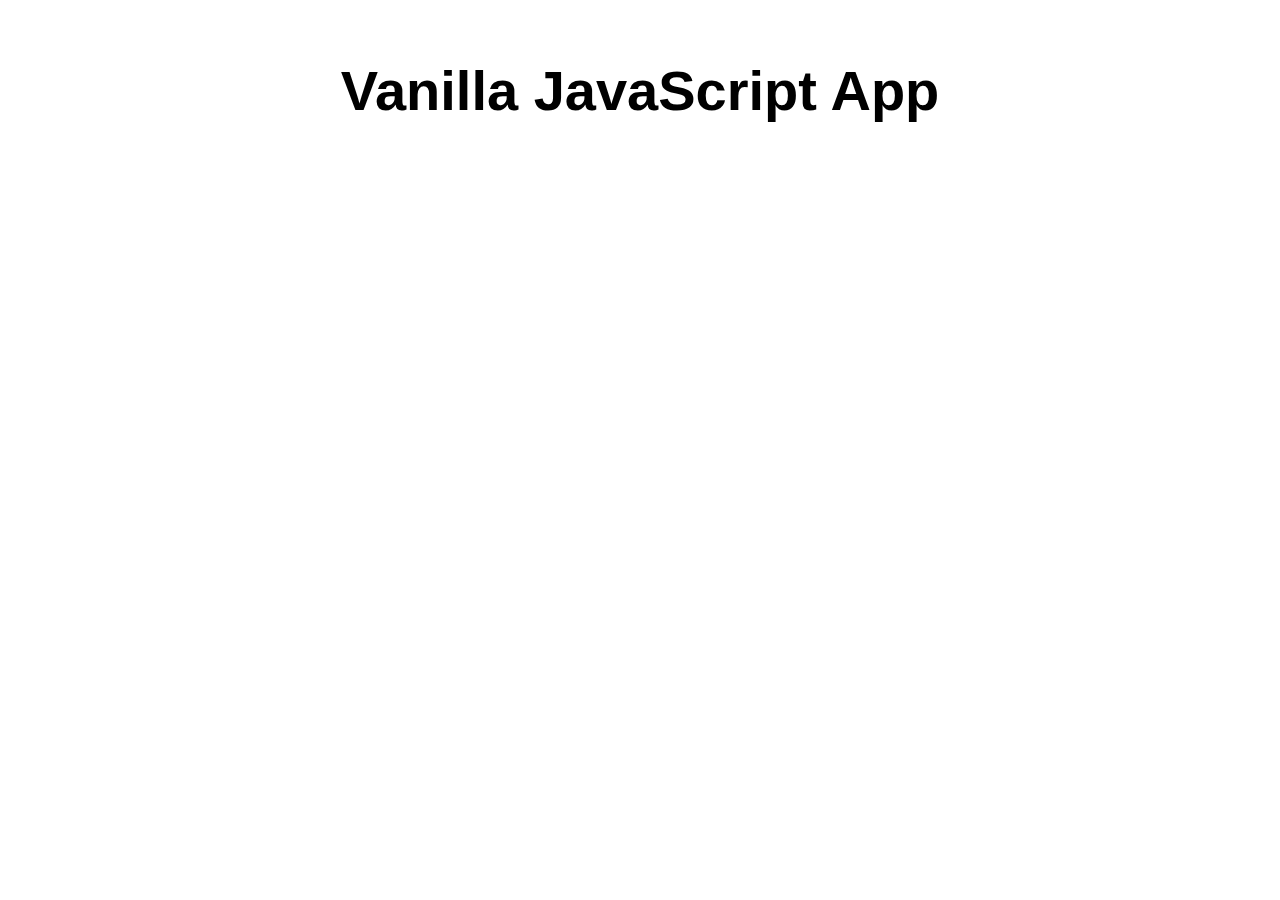
==== src/index.html @ c4a25f5b "Initial commit" ====
<!DOCTYPE html>
<html lang="en">

<head>
  <meta charset="UTF-8">
  <meta name="viewport" content="width=device-width, initial-scale=1.0">
  <link rel="stylesheet" href="styles.css">
  <title>Vanilla JavaScript App</title>
</head>

<body>
  <main>
    <h1>Vanilla JavaScript App</h1>
  </main>
</body>

</html>
---- src/styles.css ----
* {
  font-family: Arial, Helvetica, sans-serif;
}

html, body {
  margin: 0;
  border: 0;
  padding: 0;
  background-color: #fff;
}

main {
  margin: auto;
  width: 50%;
  padding: 20px;
}

main > h1 {
  text-align: center;
  font-size: 3.5em;
}
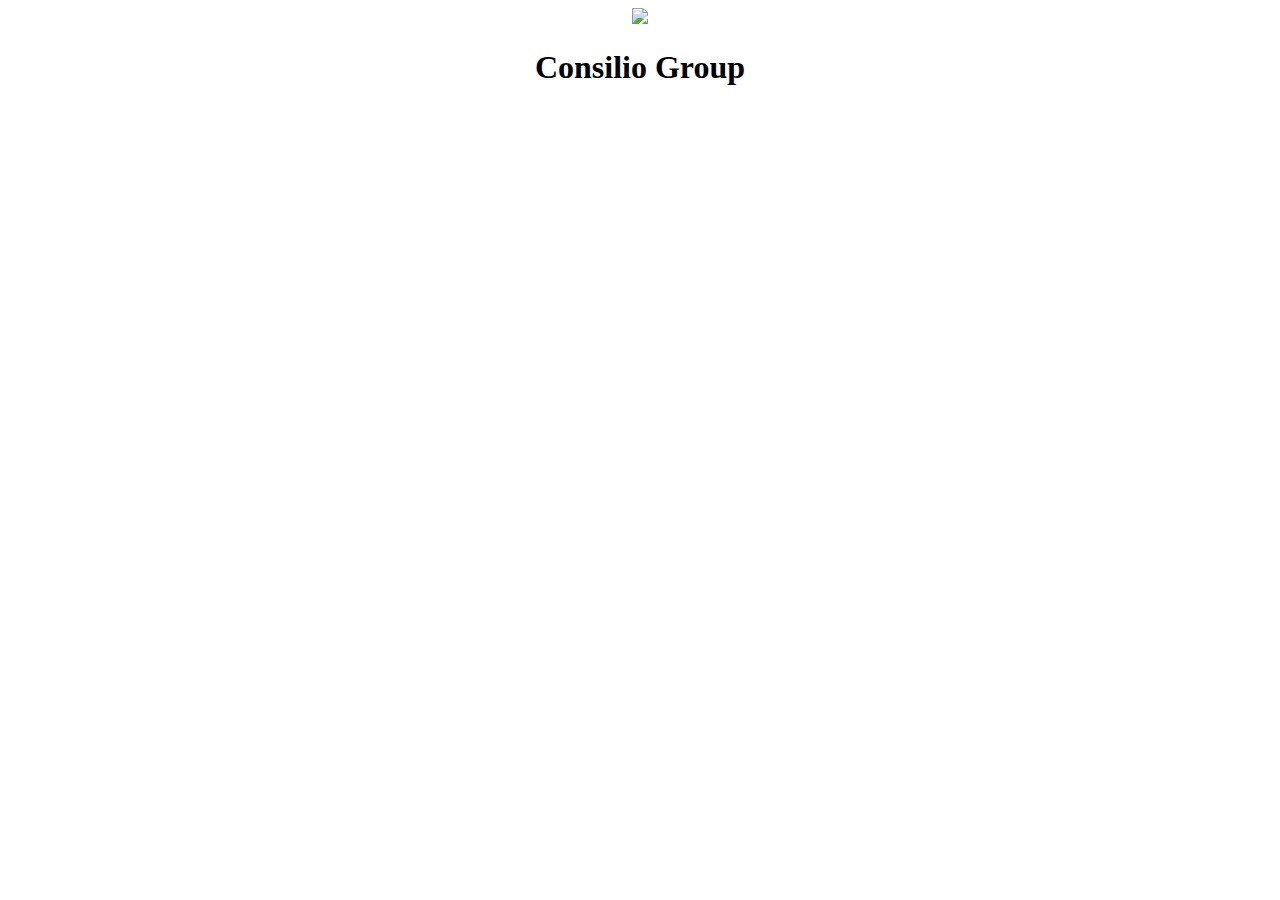
==== commit 08048ac8: "Added the static file contents needed for the website." ====
--- a/src/index.html
+++ b/src/index.html
@@ -4,14 +4,14 @@
 <head>
   <meta charset="UTF-8">
   <meta name="viewport" content="width=device-width, initial-scale=1.0">
-  <link rel="stylesheet" href="styles.css">
-  <title>Vanilla JavaScript App</title>
+  <title>Consilio</title>
 </head>
 
 <body>
-  <main>
-    <h1>Vanilla JavaScript App</h1>
-  </main>
+    <center>
+        <img src="/img/logo.png" />
+        <h1>Consilio Group</h1>
+    </center>
 </body>
 
 </html>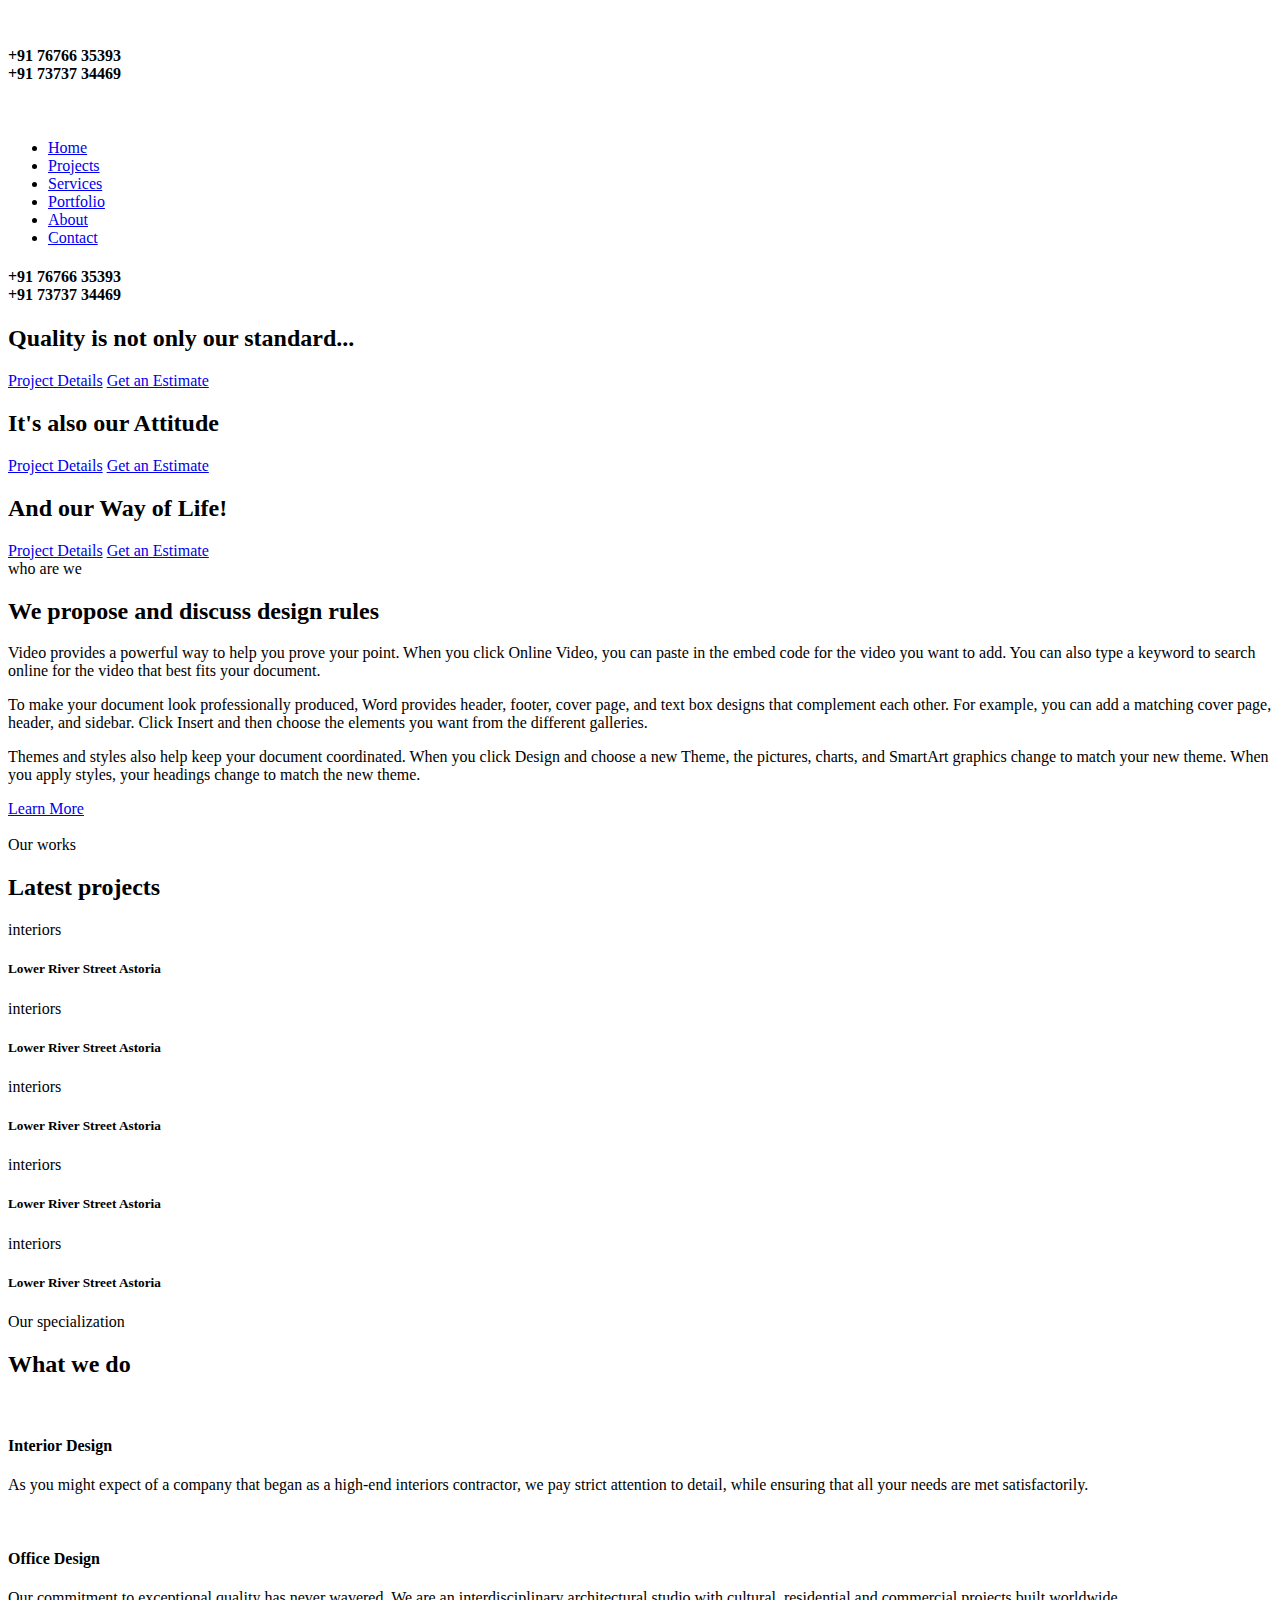
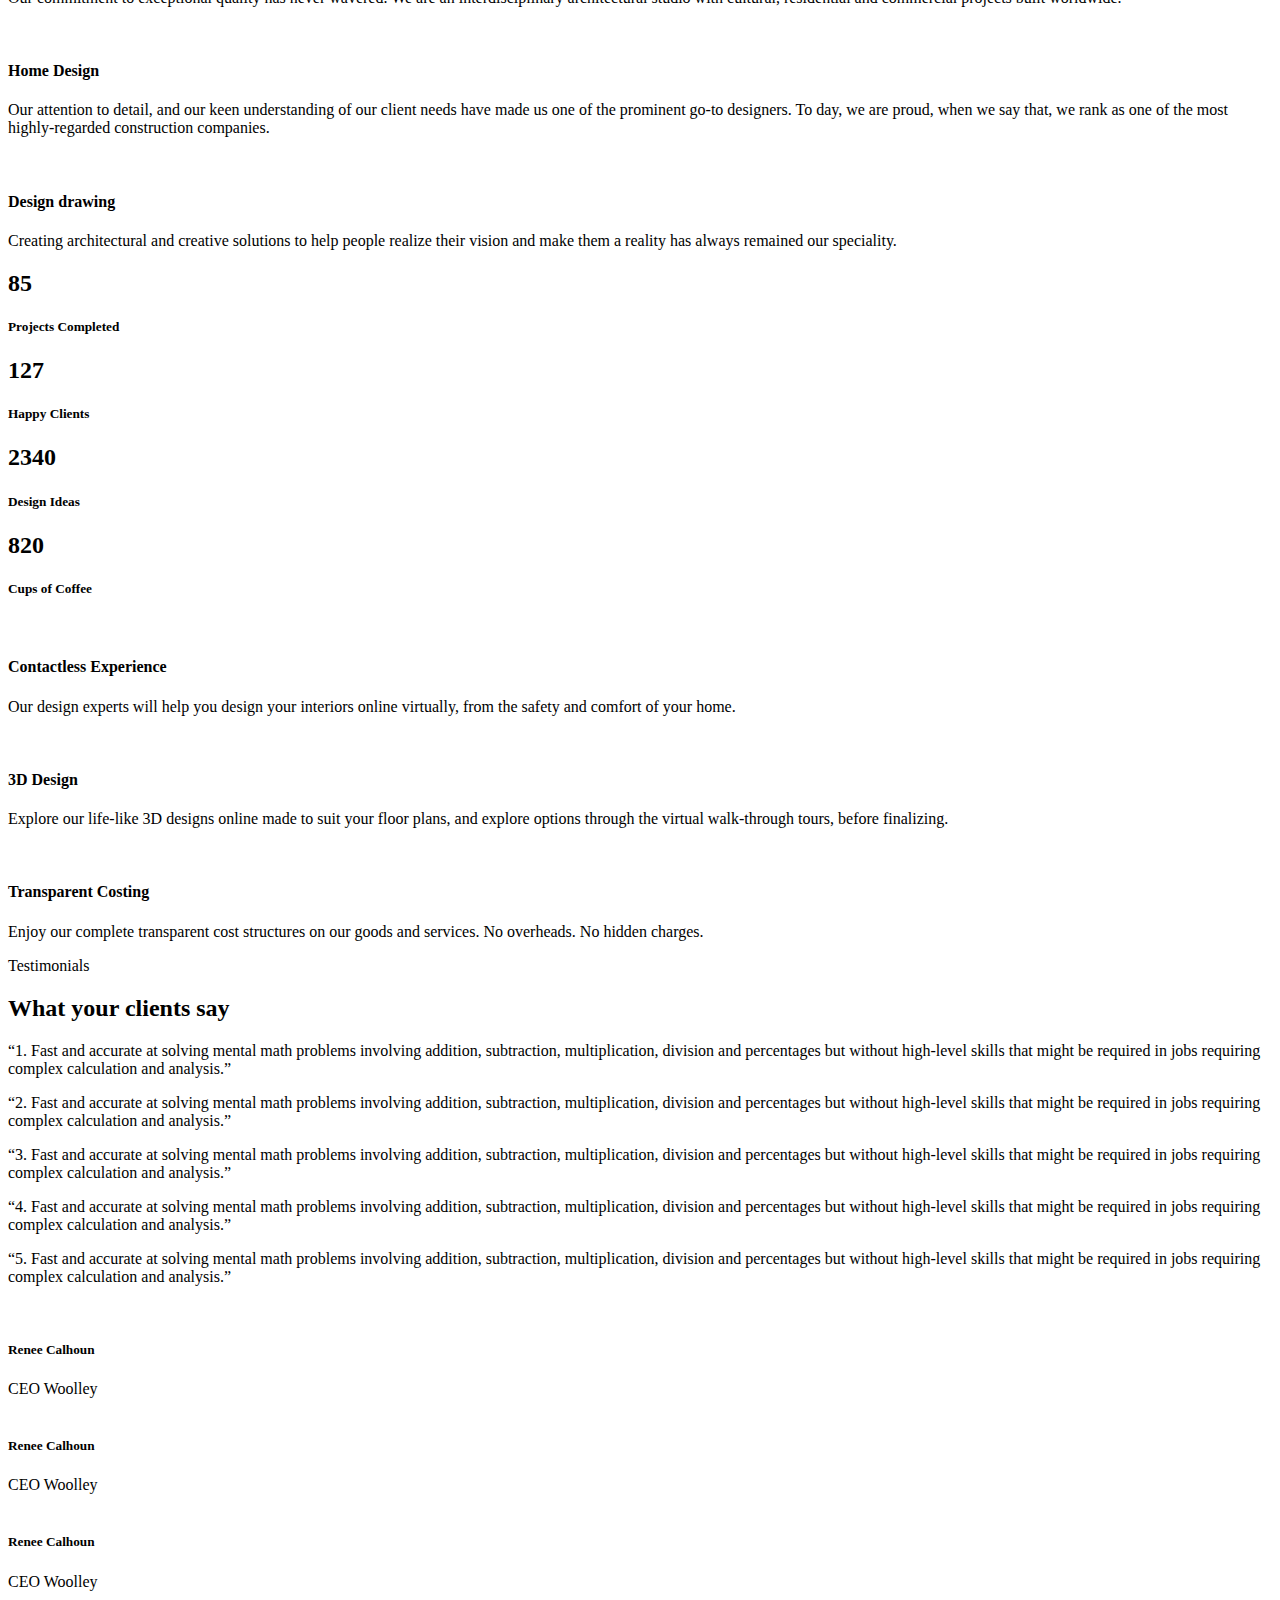
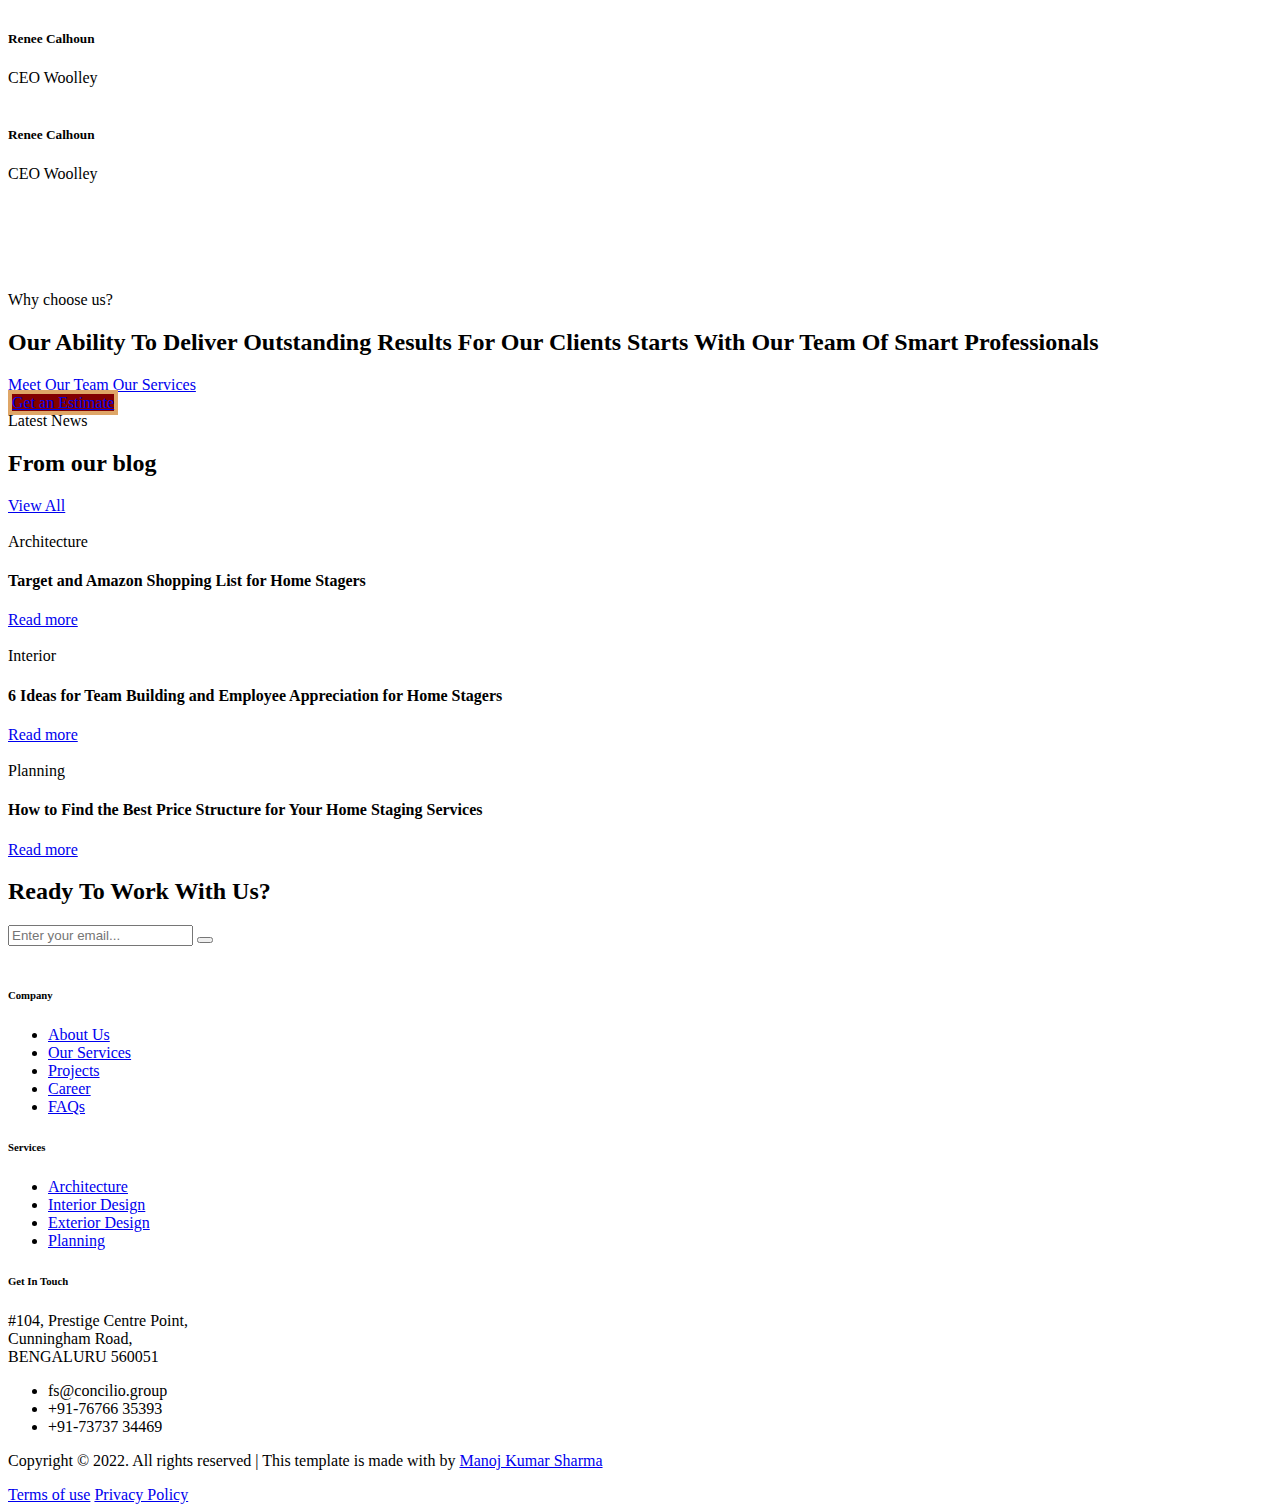
==== commit 887effb0: "Updated the Index Page layout, and added the FavIcon file." ====
--- a/src/index.html
+++ b/src/index.html
@@ -2,16 +2,700 @@
 <html lang="en">
 
 <head>
-  <meta charset="UTF-8">
-  <meta name="viewport" content="width=device-width, initial-scale=1.0">
-  <title>Consilio</title>
+
+    <meta charset="utf-8" />
+    <meta name="viewport" content="width=device-width, initial-scale=1.0" />
+    <meta http-equiv="X-UA-Compatible" content="ie=edge" />
+
+    <title>Consilio</title>
+
+    <meta name="keywords" content="Consilio Rabanni, Interiors, Bengaluru, Bangalore" />
+    <meta name="description" content="Consilio Rabanni" />
+
+    <!-- Google Font -->
+    <link href="https://fonts.googleapis.com/css2?family=Poppins:wght@300;400;500;600;700;800;900&display=swap" rel="stylesheet" />
+    <link href="https://fonts.googleapis.com/css2?family=Aldrich&display=swap" rel="stylesheet" />
+
+    <!-- CSS Styles -->
+    <link rel="stylesheet" href="/css/bootstrap.min.css" type="text/css" />
+    <link rel="stylesheet" href="/css/font-awesome.min.css" type="text/css" />
+    <link rel="stylesheet" href="/css/elegant-icons.css" type="text/css" />
+    <link rel="stylesheet" href="/css/owl.carousel.min.css" type="text/css" />
+    <link rel="stylesheet" href="/css/slicknav.min.css" type="text/css" />
+    <link rel="stylesheet" href="/css/slick.css" type="text/css" />
+    <link rel="stylesheet" href="/css/style.css" type="text/css" />
+
+    <!-- Page Head Scripts -->
+
 </head>
 
 <body>
-    <center>
-        <img src="/img/logo.png" />
-        <h1>Consilio Group</h1>
-    </center>
+
+    <!-- Page Preloder -->
+    <div id="preloder">
+        <div class="loader"></div>
+    </div>
+
+    <!-- Offcanvas Menu Begin -->
+    <div class="offcanvas-menu-overlay"></div>
+    <div class="offcanvas-menu-wrapper">
+        <div class="offcanvas__logo">
+            <a href="/Index.html"><img src="/img/logo.png" alt="" /></a>
+        </div>
+        <div id="mobile-menu-wrap"></div>
+        <div class="offcanvas__widget">
+            <h4>+91 76766 35393<br />+91 73737 34469</h4>
+        </div>
+    </div>
+    <!-- Offcanvas Menu End -->
+    <!-- Header Section Begin -->
+    <header class="header">
+        <div class="container-fluid">
+            <div class="row">
+                <div class="col-lg-3">
+                    <div class="header__logo">
+                        <a href="/Index.html"><img src="/img/logo.png" alt="" style="max-height: 110px; margin-top: -30px;" /></a>
+                    </div>
+                </div>
+                <div class="col-lg-6">
+                    <nav class="header__menu mobile-menu">
+                        <ul>
+                            <li class="active"><a href="/Index.html">Home</a></li>
+                            <li><a href="/OurProjects.html">Projects</a></li>
+                            <li><a href="/OurServices.html">Services</a></li>
+                            <li><a href="/Portfolio.html">Portfolio</a></li>
+                            <li><a href="/AboutUs.html">About</a></li>
+                            <li><a href="/ContactUs.html">Contact</a></li>
+                        </ul>
+                    </nav>
+                </div>
+                <div class="col-lg-3">
+                    <div class="header__widget">
+                        <h4>+91 76766 35393<br />+91 73737 34469</h4>
+                    </div>
+                </div>
+            </div>
+            <div class="canvas__open"><i class="fa fa-bars"></i></div>
+        </div>
+    </header>
+    <!-- Header Section End -->
+    <!-- Page Body Section Begin -->
+    <!-- Hero Section Begin -->
+    <section class="hero">
+        <div class="hero__slider owl-carousel">
+            <div class="hero__items set-bg" data-setbg="/img/hero/hero-1.jpg">
+                <div class="hero__text">
+                    <h2>Quality is not only our standard...</h2>
+                    <a class="primary-btn" href="./Project-details.html">Project Details</a>
+                    <a href="#" class="btn more_btn">Get an Estimate</a>
+                    <div class="hero__social">
+                        <a href="#"><i class="fa fa-facebook"></i></a>
+                        <a href="#"><i class="fa fa-twitter"></i></a>
+                        <a href="#"><i class="fa fa-instagram"></i></a>
+                        <a href="#"><i class="fa fa-linkedin"></i></a>
+                    </div>
+                </div>
+            </div>
+            <div class="hero__items set-bg" data-setbg="/img/hero/hero-2.jpg">
+                <div class="hero__text">
+                    <h2>It's also our Attitude</h2>
+                    <a class="primary-btn" href="./Project-details.html">Project Details</a>
+                    <a href="#" class="btn more_btn">Get an Estimate</a>
+                    <div class="hero__social">
+                        <a href="#"><i class="fa fa-facebook"></i></a>
+                        <a href="#"><i class="fa fa-twitter"></i></a>
+                        <a href="#"><i class="fa fa-instagram"></i></a>
+                        <a href="#"><i class="fa fa-linkedin"></i></a>
+                    </div>
+                </div>
+            </div>
+            <div class="hero__items set-bg" data-setbg="/img/hero/hero-3.jpg">
+                <div class="hero__text">
+                    <h2>And our Way of Life!</h2>
+                    <a class="primary-btn" href="./Project-details.html">Project Details</a>
+                    <a href="#" class="btn more_btn">Get an Estimate</a>
+                    <div class="hero__social">
+                        <a href="#"><i class="fa fa-facebook"></i></a>
+                        <a href="#"><i class="fa fa-twitter"></i></a>
+                        <a href="#"><i class="fa fa-instagram"></i></a>
+                        <a href="#"><i class="fa fa-linkedin"></i></a>
+                    </div>
+                </div>
+            </div>
+        </div>
+        <div class="slide-num" id="snh-1"></div>
+        <div class="slider__progress"><span></span></div>
+    </section>
+    <!-- Hero Section End -->
+    <!-- About Section Begin -->
+    <section class="about spad">
+        <div class="container">
+            <div class="row">
+                <div class="col-lg-6">
+                    <div class="about__text">
+                        <div class="section-title">
+                            <span>who are we</span>
+                            <h2>We propose and discuss design rules</h2>
+                        </div>
+                        <div class="about__para__text">
+                            <p>
+                                Video provides a powerful way to help you prove your point. When you click Online Video, you can paste in the embed code for the video you want to add. You can also type a keyword to search online for the video that best fits your document.
+                            </p>
+                            <p>
+                                To make your document look professionally produced, Word provides header, footer, cover page, and text box designs that complement each other. For example, you can add a matching cover page, header, and sidebar. Click Insert and then choose the elements you want from the different galleries.
+                            </p>
+                            <p>
+                                Themes and styles also help keep your document coordinated. When you click Design and choose a new Theme, the pictures, charts, and SmartArt graphics change to match your new theme. When you apply styles, your headings change to match the new theme.
+                            </p>
+                        </div>
+                        <a href="#" class="primary-btn normal-btn">Learn More</a>
+                    </div>
+                </div>
+                <div class="col-lg-6">
+                    <div class="about__pic">
+                        <div class="about__pic__inner">
+                            <img src="/img/about-pic.jpg" alt="">
+                        </div>
+                    </div>
+                </div>
+            </div>
+        </div>
+    </section>
+    <!-- About Section End -->
+    <!-- Project Section Begin -->
+    <section class="project">
+        <div class="container-fluid">
+            <div class="row">
+                <div class="col-lg-12 text-center">
+                    <div class="section-title">
+                        <span>Our works</span>
+                        <h2>Latest projects</h2>
+                    </div>
+                </div>
+            </div>
+            <div class="row">
+                <div class="project__slider owl-carousel">
+                    <div class="col-lg-3">
+                        <div class="project__slider__item set-bg" data-setbg="/img/project/project-1.jpg">
+                            <div class="project__slider__item__hover">
+                                <span>interiors</span>
+                                <h5>Lower River Street Astoria</h5>
+                            </div>
+                        </div>
+                    </div>
+                    <div class="col-lg-3">
+                        <div class="project__slider__item set-bg" data-setbg="/img/project/project-2.jpg">
+                            <div class="project__slider__item__hover">
+                                <span>interiors</span>
+                                <h5>Lower River Street Astoria</h5>
+                            </div>
+                        </div>
+                    </div>
+                    <div class="col-lg-3">
+                        <div class="project__slider__item set-bg" data-setbg="/img/project/project-3.jpg">
+                            <div class="project__slider__item__hover">
+                                <span>interiors</span>
+                                <h5>Lower River Street Astoria</h5>
+                            </div>
+                        </div>
+                    </div>
+                    <div class="col-lg-3">
+                        <div class="project__slider__item set-bg" data-setbg="/img/project/project-4.jpg">
+                            <div class="project__slider__item__hover">
+                                <span>interiors</span>
+                                <h5>Lower River Street Astoria</h5>
+                            </div>
+                        </div>
+                    </div>
+                    <div class="col-lg-3">
+                        <div class="project__slider__item set-bg" data-setbg="/img/project/project-2.jpg">
+                            <div class="project__slider__item__hover">
+                                <span>interiors</span>
+                                <h5>Lower River Street Astoria</h5>
+                            </div>
+                        </div>
+                    </div>
+                </div>
+            </div>
+        </div>
+    </section>
+    <!-- Project Section End -->
+    <!-- Services Section Begin -->
+    <section class="services spad">
+        <div class="container">
+            <div class="row">
+                <div class="col-lg-12">
+                    <div class="section-title">
+                        <span>Our specialization</span>
+                        <h2>What we do</h2>
+                    </div>
+                </div>
+            </div>
+            <div class="row">
+                <div class="col-lg-3 col-md-6 col-sm-6">
+                    <div class="services__item">
+                        <img src="/img/services/services-1.png" alt="">
+                        <h4>Interior Design</h4>
+                        <p>
+                            As you might expect of a company that began as a high-end interiors contractor, we pay strict
+                            attention to detail, while ensuring that all your needs are met satisfactorily.
+                        </p>
+                    </div>
+                </div>
+                <div class="col-lg-3 col-md-6 col-sm-6">
+                    <div class="services__item">
+                        <img src="/img/services/services-2.png" alt="">
+                        <h4>Office Design</h4>
+                        <p>
+                            Our commitment to exceptional quality has never wavered. We are an interdisciplinary
+                            architectural studio with cultural, residential and commercial projects built worldwide.
+                        </p>
+                    </div>
+                </div>
+                <div class="col-lg-3 col-md-6 col-sm-6">
+                    <div class="services__item">
+                        <img src="/img/services/services-3.png" alt="">
+                        <h4>Home Design</h4>
+                        <p>
+                            Our attention to detail, and our keen understanding of our client needs have made us
+                            one of the prominent go-to designers.  To day, we are proud, when we say that,
+                            we rank as one of the most highly-regarded construction companies.
+                        </p>
+                    </div>
+                </div>
+                <div class="col-lg-3 col-md-6 col-sm-6">
+                    <div class="services__item">
+                        <img src="/img/services/services-4.png" alt="">
+                        <h4>Design drawing</h4>
+                        <p>
+                            Creating architectural and creative solutions to help people realize their vision and make
+                            them a reality has always remained our speciality.
+                        </p>
+                    </div>
+                </div>
+            </div>
+
+            <div class="counter__content">
+                <div class="row">
+                    <div class="col-lg-3 col-md-6 col-sm-6">
+                        <div class="counter__item">
+                            <div class="counter__item__number">
+                                <h2 class="count">85</h2>
+                            </div>
+                            <div class="counter__item__text align-middle">
+                                <h5>Projects Completed</h5>
+                            </div>
+                        </div>
+                    </div>
+                    <div class="col-lg-3 col-md-6 col-sm-6">
+                        <div class="counter__item">
+                            <div class="counter__item__number">
+                                <h2 class="count">127</h2>
+                            </div>
+                            <div class="counter__item__text align-middle">
+                                <h5>Happy Clients</h5>
+                            </div>
+                        </div>
+                    </div>
+                    <div class="col-lg-3 col-md-6 col-sm-6">
+                        <div class="counter__item align-middle">
+                            <div class="counter__item__number">
+                                <h2 class="count">2340</h2>
+                            </div>
+                            <div class="counter__item__text">
+                                <h5>Design Ideas</h5>
+                            </div>
+                        </div>
+                    </div>
+                    <div class="col-lg-3 col-md-6 col-sm-6">
+                        <div class="counter__item align-middle">
+                            <div class="counter__item__number">
+                                <h2 class="count">820</h2>
+                            </div>
+                            <div class="counter__item__text">
+                                <h5>Cups of Coffee</h5>
+                            </div>
+                        </div>
+                    </div>
+                </div>
+            </div>
+
+            <div class="counter__content">
+                <div class="row">
+                    <div class="col-xl-4 col-lg-4 col-md-6 col-sm-6">
+                        <div class="services__item">
+                            <img src="/img/services/ContactLess.png" alt="" class="img-fluid" />
+                            <h4>Contactless Experience</h4>
+                            <p>
+                                Our design experts will help you design your interiors online virtually,
+                                from the safety and comfort of your home.
+                            </p>
+                        </div>
+                    </div>
+                    <div class="col-xl-4 col-lg-4 col-md-6 col-sm-6">
+                        <div class="services__item">
+                            <img src="/img/services/3dDesign.png" alt="" class="img-fluid" />
+                            <h4>3D Design</h4>
+                            <p>
+                                Explore our life-like 3D designs online made to suit your floor plans,
+                                and explore options through the virtual walk-through tours, before finalizing.
+                            </p>
+                        </div>
+                    </div>
+                    <div class="col-xl-4 col-lg-4 col-md-6 col-sm-6">
+                        <div class="services__item">
+                            <img src="/img/services/TransparentCosting.png" alt="" class="img-fluid" />
+                            <h4>Transparent Costing</h4>
+                            <p>
+                                Enjoy our complete transparent cost structures on our goods and services.
+                                No overheads. No hidden charges.
+                            </p>
+                        </div>
+                    </div>
+                </div>
+            </div>
+
+        </div>
+    </section>
+    <!-- Services Section End -->
+    <!-- Testimonial Section Begin -->
+    <section class="testimonial spad set-bg" data-setbg="/img/testimonial/testimonial-bg.jpg">
+        <div class="container">
+            <div class="row">
+                <div class="col-lg-12 text-center">
+                    <div class="section-title">
+                        <span>Testimonials</span>
+                        <h2>What your clients say</h2>
+                    </div>
+                </div>
+            </div>
+            <div class="row">
+                <div class="col-lg-12">
+                    <div class="testimonial__carousel">
+                        <div class="testimonial__item">
+                            <div class="row d-flex justify-content-center">
+                                <div class="col-xl-9 col-lg-10">
+                                    <p>
+                                        “1. Fast and accurate at solving mental math problems involving addition,
+                                        subtraction, multiplication, division and percentages but without high-level
+                                        skills that might be required in jobs requiring complex calculation and
+                                        analysis.”
+                                    </p>
+                                </div>
+                            </div>
+                        </div>
+                        <div class="testimonial__item">
+                            <div class="row d-flex justify-content-center">
+                                <div class="col-xl-9 col-lg-10">
+                                    <p>
+                                        “2. Fast and accurate at solving mental math problems involving addition,
+                                        subtraction, multiplication, division and percentages but without high-level
+                                        skills that might be required in jobs requiring complex calculation and
+                                        analysis.”
+                                    </p>
+                                </div>
+                            </div>
+                        </div>
+                        <div class="testimonial__item">
+                            <div class="row d-flex justify-content-center">
+                                <div class="col-xl-9 col-lg-10">
+                                    <p>
+                                        “3. Fast and accurate at solving mental math problems involving addition,
+                                        subtraction, multiplication, division and percentages but without high-level
+                                        skills that might be required in jobs requiring complex calculation and
+                                        analysis.”
+                                    </p>
+                                </div>
+                            </div>
+                        </div>
+                        <div class="testimonial__item">
+                            <div class="row d-flex justify-content-center">
+                                <div class="col-xl-9 col-lg-10">
+                                    <p>
+                                        “4. Fast and accurate at solving mental math problems involving addition,
+                                        subtraction, multiplication, division and percentages but without high-level
+                                        skills that might be required in jobs requiring complex calculation and
+                                        analysis.”
+                                    </p>
+                                </div>
+                            </div>
+                        </div>
+                        <div class="testimonial__item">
+                            <div class="row d-flex justify-content-center">
+                                <div class="col-lg-9">
+                                    <p>
+                                        “5. Fast and accurate at solving mental math problems involving addition,
+                                        subtraction, multiplication, division and percentages but without high-level
+                                        skills that might be required in jobs requiring complex calculation and
+                                        analysis.”
+                                    </p>
+                                </div>
+                            </div>
+                        </div>
+                    </div>
+                </div>
+            </div>
+            <div class="row d-flex justify-content-center">
+                <div class="col-xl-6 col-lg-8 col-md-7 col-sm-10 ">
+                    <div class="testimonial__client">
+                        <div class="testimonial__client__item add">
+                            <div class="testimonial__client__pic">
+                                <img src="/img/testimonial/ta-1.png" alt="">
+                            </div>
+                            <div class="testimonial__client__text">
+                                <h5>Renee Calhoun</h5>
+                                <span>CEO Woolley</span>
+                            </div>
+                        </div>
+                        <div class="testimonial__client__item">
+                            <div class="testimonial__client__pic">
+                                <img src="/img/testimonial/ta-2.png" alt="">
+                            </div>
+                            <div class="testimonial__client__text">
+                                <h5>Renee Calhoun</h5>
+                                <span>CEO Woolley</span>
+                            </div>
+                        </div>
+                        <div class="testimonial__client__item">
+                            <div class="testimonial__client__pic">
+                                <img src="/img/testimonial/ta-3.png" alt="">
+                            </div>
+                            <div class="testimonial__client__text">
+                                <h5>Renee Calhoun</h5>
+                                <span>CEO Woolley</span>
+                            </div>
+                        </div>
+                        <div class="testimonial__client__item">
+                            <div class="testimonial__client__pic">
+                                <img src="/img/testimonial/ta-4.png" alt="">
+                            </div>
+                            <div class="testimonial__client__text">
+                                <h5>Renee Calhoun</h5>
+                                <span>CEO Woolley</span>
+                            </div>
+                        </div>
+                        <div class="testimonial__client__item">
+                            <div class="testimonial__client__pic">
+                                <img src="/img/testimonial/ta-5.png" alt="">
+                            </div>
+                            <div class="testimonial__client__text">
+                                <h5>Renee Calhoun</h5>
+                                <span>CEO Woolley</span>
+                            </div>
+                        </div>
+                    </div>
+                </div>
+            </div>
+            <div class="row">
+                <div class="col-lg-12">
+                    <div class="logo__carousel owl-carousel">
+                        <div class="logo__carousel__item">
+                            <a href="#"><img src="/img/logo/logo-1.png" alt=""></a>
+                        </div>
+                        <div class="logo__carousel__item">
+                            <a href="#"><img src="/img/logo/logo-2.png" alt=""></a>
+                        </div>
+                        <div class="logo__carousel__item">
+                            <a href="#"><img src="/img/logo/logo-3.png" alt=""></a>
+                        </div>
+                        <div class="logo__carousel__item">
+                            <a href="#"><img src="/img/logo/logo-4.png" alt=""></a>
+                        </div>
+                        <div class="logo__carousel__item">
+                            <a href="#"><img src="/img/logo/logo-5.png" alt=""></a>
+                        </div>
+                        <div class="logo__carousel__item">
+                            <a href="#"><img src="/img/logo/logo-3.png" alt=""></a>
+                        </div>
+                    </div>
+                </div>
+            </div>
+        </div>
+    </section>
+    <!-- Testimonial Section End -->
+    <!-- Call To Action Section Begin -->
+    <section class="callto spad set-bg" data-setbg="/img/call-bg.jpg">
+        <div class="container">
+            <div class="row d-flex justify-content-center">
+                <div class="col-lg-10 text-center">
+                    <div class="callto__text">
+                        <span>Why choose us?</span>
+                        <h2>Our Ability To Deliver Outstanding Results For Our Clients Starts With Our Team Of Smart Professionals</h2>
+                        <a href="./about.html" class="primary-btn">Meet Our Team</a>
+                        <a href="./services.html" class="ml-2 primary-btn">Our Services</a>
+                        <br />
+                        <a href="#" class="mt-2 primary-btn" style="width: 420px; background-color: #820000; border: 4px solid #dfa667;">Get an Estimate</a>
+                    </div>
+                </div>
+            </div>
+        </div>
+    </section>
+    <!-- Call To Action Section End -->
+    <!-- Latest Section Begin -->
+    <section class="latest spad">
+        <div class="container">
+            <div class="row">
+                <div class="col-lg-9 col-md-8 col-sm-6">
+                    <div class="section-title">
+                        <span>Latest News</span>
+                        <h2>From our blog</h2>
+                    </div>
+                </div>
+                <div class="col-lg-3 col-md-4 col-sm-6">
+                    <div class="latest__btn">
+                        <a href="#" class="primary-btn normal-btn">View All</a>
+                    </div>
+                </div>
+            </div>
+            <div class="row">
+                <div class="col-lg-4 col-md-6 col-sm-6">
+                    <div class="latest__item">
+                        <div class="latest__item__pic">
+                            <img src="/img/blog/latest-1.jpg" alt="">
+                        </div>
+                        <div class="latest__item__text">
+                            <span>Architecture</span>
+                            <h4>Target and Amazon Shopping List for Home Stagers</h4>
+                            <a href="#">Read more</a>
+                        </div>
+                    </div>
+                </div>
+                <div class="col-lg-4 col-md-6 col-sm-6">
+                    <div class="latest__item">
+                        <div class="latest__item__pic">
+                            <img src="/img/blog/latest-2.jpg" alt="">
+                        </div>
+                        <div class="latest__item__text">
+                            <span>Interior</span>
+                            <h4>6 Ideas for Team Building and Employee Appreciation for Home Stagers</h4>
+                            <a href="#">Read more</a>
+                        </div>
+                    </div>
+                </div>
+                <div class="col-lg-4 col-md-6 col-sm-6">
+                    <div class="latest__item">
+                        <div class="latest__item__pic">
+                            <img src="/img/blog/latest-3.jpg" alt="">
+                        </div>
+                        <div class="latest__item__text">
+                            <span>Planning</span>
+                            <h4>How to Find the Best Price Structure for Your Home Staging Services</h4>
+                            <a href="#">Read more</a>
+                        </div>
+                    </div>
+                </div>
+            </div>
+        </div>
+    </section>
+    <!-- Latest Section End -->
+    <!-- Page Body Section End -->
+    <!-- Footer Section Begin -->
+    <footer class="footer set-bg" data-setbg="/img/footer-bg.jpg">
+        <div class="container">
+            <div class="footer__top">
+                <div class="row">
+                    <div class="col-lg-8 col-md-6">
+                        <div class="footer__top__text">
+                            <h2>Ready To Work With Us?</h2>
+                        </div>
+                    </div>
+                    <div class="col-lg-4 col-md-6">
+                        <div class="footer__top__newsletter">
+                            <form action="#">
+                                <input type="text" placeholder="Enter your email...">
+                                <button type="submit"><i class="fa fa-send"></i></button>
+                            </form>
+                        </div>
+                    </div>
+                </div>
+            </div>
+            <div class="row">
+                <div class="col-lg-3 col-md-6 col-sm-6">
+                    <div class="footer__about">
+                        <div class="footer__logo">
+                            <a href="/Index.html"><img src="/img/logo.png" alt=""></a>
+                        </div>
+                        <div class="footer__social text-center">
+                            <a href="#"><i class="fa fa-facebook"></i></a>
+                            <a href="#"><i class="fa fa-twitter"></i></a>
+                            <a href="#"><i class="fa fa-instagram"></i></a>
+                            <a href="#"><i class="fa fa-linkedin"></i></a>
+                        </div>
+                    </div>
+                </div>
+                <div class="col-lg-2 offset-lg-1 col-md-3 col-sm-6">
+                    <div class="footer__widget">
+                        <h6>Company</h6>
+                        <ul>
+                            <li><a href="/AboutUs.html">About Us</a></li>
+                            <li><a href="/OurServices.html">Our Services</a></li>
+                            <li><a href="/OurProjects.html">Projects</a></li>
+                            <li><a href="/Career.html">Career</a></li>
+                            <li><a href="/FAQ.html">FAQs</a></li>
+                        </ul>
+                    </div>
+                </div>
+                <div class="col-lg-2 col-md-3 col-sm-6">
+                    <div class="footer__widget">
+                        <h6>Services</h6>
+                        <ul>
+                            <li><a href="#">Architecture</a></li>
+                            <li><a href="#">Interior Design</a></li>
+                            <li><a href="#">Exterior Design</a></li>
+                            <li><a href="#">Planning</a></li>
+                        </ul>
+                    </div>
+                </div>
+                <div class="col-lg-4 col-md-6 col-sm-6">
+                    <div class="footer__address">
+                        <h6>Get In Touch</h6>
+                        <p>
+                            #104, Prestige Centre Point,<br />
+                            Cunningham Road,<br />
+                            BENGALURU 560051
+                        </p>
+                        <ul>
+                            <li>fs@concilio.group</li>
+                            <li>+91-76766 35393</li>
+                            <li>+91-73737 34469</li>
+                        </ul>
+                    </div>
+                </div>
+            </div>
+            <div class="copyright">
+                <div class="row">
+                    <div class="col-lg-8 col-md-7">
+                        <div class="copyright__text">
+                            <p>
+                                Copyright &copy; 2022.  All rights reserved
+                                | This template is made with <i class="fa fa-heart-o" aria-hidden="true"></i> by
+                                <a href="https://www.manojkumarsharma.com" target="_blank">Manoj Kumar Sharma</a>
+                            </p>
+                        </div>
+                    </div>
+                    <div class="col-lg-4 col-md-5">
+                        <div class="copyright__widget">
+                            <a href="#">Terms of use</a>
+                            <a href="#">Privacy Policy</a>
+                        </div>
+                    </div>
+                </div>
+            </div>
+        </div>
+    </footer>
+    <!-- Footer Section End -->
+    <!-- JavaScript Plugins -->
+    <script src="/js/jquery-3.3.1.min.js"></script>
+    <script src="/js/bootstrap.min.js"></script>
+    <script src="/js/jquery.slicknav.js"></script>
+    <script src="/js/owl.carousel.min.js"></script>
+    <script src="/js/slick.min.js"></script>
+    <script src="/js/main.js"></script>
+
+    <script src="/js/site.js"></script>
+
+    <!-- Page Body Scripts -->
+
 </body>
 
-</html>+</html>
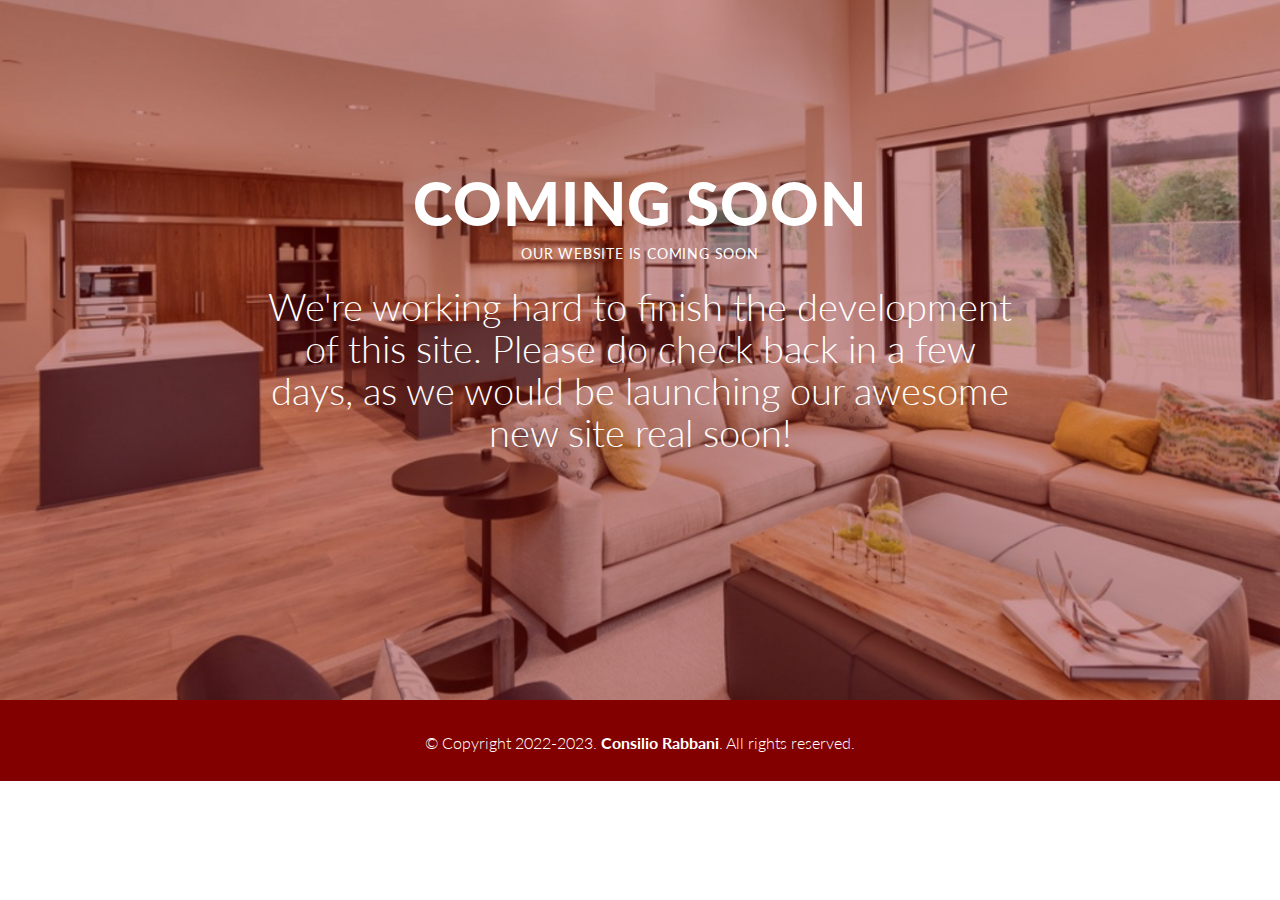
==== commit 79549725: "Changed the Code to showcase coming soon page." ====
--- a/src/index.html
+++ b/src/index.html
@@ -1,701 +1,59 @@
 <!DOCTYPE html>
 <html lang="en">
+<head>
+    <meta charset="utf-8">
+    <title>Consilio Rabbani</title>
+    <meta content="width=device-width, initial-scale=1.0" name="viewport" />
+    <meta content="" name="keywords" />
+    <meta content="" name="description" />
 
-<head>
+    <!-- Favicons -->
+    <link href="img/favicon.png" rel="icon">
+    <link href="img/apple-touch-icon.png" rel="apple-touch-icon">
 
-    <meta charset="utf-8" />
-    <meta name="viewport" content="width=device-width, initial-scale=1.0" />
-    <meta http-equiv="X-UA-Compatible" content="ie=edge" />
+    <!-- Google Fonts -->
+    <link href="https://fonts.googleapis.com/css?family=Lato:300,400,700,900" rel="stylesheet">
 
-    <title>Consilio</title>
-
-    <meta name="keywords" content="Consilio Rabanni, Interiors, Bengaluru, Bangalore" />
-    <meta name="description" content="Consilio Rabanni" />
-
-    <!-- Google Font -->
-    <link href="https://fonts.googleapis.com/css2?family=Poppins:wght@300;400;500;600;700;800;900&display=swap" rel="stylesheet" />
-    <link href="https://fonts.googleapis.com/css2?family=Aldrich&display=swap" rel="stylesheet" />
-
-    <!-- CSS Styles -->
-    <link rel="stylesheet" href="/css/bootstrap.min.css" type="text/css" />
-    <link rel="stylesheet" href="/css/font-awesome.min.css" type="text/css" />
-    <link rel="stylesheet" href="/css/elegant-icons.css" type="text/css" />
-    <link rel="stylesheet" href="/css/owl.carousel.min.css" type="text/css" />
-    <link rel="stylesheet" href="/css/slicknav.min.css" type="text/css" />
-    <link rel="stylesheet" href="/css/slick.css" type="text/css" />
-    <link rel="stylesheet" href="/css/style.css" type="text/css" />
-
-    <!-- Page Head Scripts -->
-
+    <link href="lib/bootstrap/css/bootstrap.min.css" rel="stylesheet">
+    <link href="lib/ionicons/css/ionicons.min.css" rel="stylesheet">
+    <link href="css/style.css" rel="stylesheet">
 </head>
 
 <body>
 
-    <!-- Page Preloder -->
-    <div id="preloder">
-        <div class="loader"></div>
+    <div id="h">
+        <div class="container">
+            <div class="row">
+                <div class="col-md-8 col-md-offset-2">
+                    <h1>COMING SOON</h1>
+                    <h5>OUR WEBSITE IS COMING SOON</h5>
+                    <h2>
+                        We're working hard to finish the development of this site. Please do check back in a few days,
+                        as we would be launching our awesome new site real soon!
+                    </h2>
+                </div>
+            </div>
+            <!--/row-->
+        </div>
+        <!--/container-->
     </div>
+    <!--/H-->
 
-    <!-- Offcanvas Menu Begin -->
-    <div class="offcanvas-menu-overlay"></div>
-    <div class="offcanvas-menu-wrapper">
-        <div class="offcanvas__logo">
-            <a href="/Index.html"><img src="/img/logo.png" alt="" /></a>
-        </div>
-        <div id="mobile-menu-wrap"></div>
-        <div class="offcanvas__widget">
-            <h4>+91 76766 35393<br />+91 73737 34469</h4>
+    <div id="copyrights">
+        <div class="container">
+            <p>
+                &copy; Copyright 2022-2023. <strong>Consilio Rabbani</strong>. All rights reserved.
+            </p>
         </div>
     </div>
-    <!-- Offcanvas Menu End -->
-    <!-- Header Section Begin -->
-    <header class="header">
-        <div class="container-fluid">
-            <div class="row">
-                <div class="col-lg-3">
-                    <div class="header__logo">
-                        <a href="/Index.html"><img src="/img/logo.png" alt="" style="max-height: 110px; margin-top: -30px;" /></a>
-                    </div>
-                </div>
-                <div class="col-lg-6">
-                    <nav class="header__menu mobile-menu">
-                        <ul>
-                            <li class="active"><a href="/Index.html">Home</a></li>
-                            <li><a href="/OurProjects.html">Projects</a></li>
-                            <li><a href="/OurServices.html">Services</a></li>
-                            <li><a href="/Portfolio.html">Portfolio</a></li>
-                            <li><a href="/AboutUs.html">About</a></li>
-                            <li><a href="/ContactUs.html">Contact</a></li>
-                        </ul>
-                    </nav>
-                </div>
-                <div class="col-lg-3">
-                    <div class="header__widget">
-                        <h4>+91 76766 35393<br />+91 73737 34469</h4>
-                    </div>
-                </div>
-            </div>
-            <div class="canvas__open"><i class="fa fa-bars"></i></div>
-        </div>
-    </header>
-    <!-- Header Section End -->
-    <!-- Page Body Section Begin -->
-    <!-- Hero Section Begin -->
-    <section class="hero">
-        <div class="hero__slider owl-carousel">
-            <div class="hero__items set-bg" data-setbg="/img/hero/hero-1.jpg">
-                <div class="hero__text">
-                    <h2>Quality is not only our standard...</h2>
-                    <a class="primary-btn" href="./Project-details.html">Project Details</a>
-                    <a href="#" class="btn more_btn">Get an Estimate</a>
-                    <div class="hero__social">
-                        <a href="#"><i class="fa fa-facebook"></i></a>
-                        <a href="#"><i class="fa fa-twitter"></i></a>
-                        <a href="#"><i class="fa fa-instagram"></i></a>
-                        <a href="#"><i class="fa fa-linkedin"></i></a>
-                    </div>
-                </div>
-            </div>
-            <div class="hero__items set-bg" data-setbg="/img/hero/hero-2.jpg">
-                <div class="hero__text">
-                    <h2>It's also our Attitude</h2>
-                    <a class="primary-btn" href="./Project-details.html">Project Details</a>
-                    <a href="#" class="btn more_btn">Get an Estimate</a>
-                    <div class="hero__social">
-                        <a href="#"><i class="fa fa-facebook"></i></a>
-                        <a href="#"><i class="fa fa-twitter"></i></a>
-                        <a href="#"><i class="fa fa-instagram"></i></a>
-                        <a href="#"><i class="fa fa-linkedin"></i></a>
-                    </div>
-                </div>
-            </div>
-            <div class="hero__items set-bg" data-setbg="/img/hero/hero-3.jpg">
-                <div class="hero__text">
-                    <h2>And our Way of Life!</h2>
-                    <a class="primary-btn" href="./Project-details.html">Project Details</a>
-                    <a href="#" class="btn more_btn">Get an Estimate</a>
-                    <div class="hero__social">
-                        <a href="#"><i class="fa fa-facebook"></i></a>
-                        <a href="#"><i class="fa fa-twitter"></i></a>
-                        <a href="#"><i class="fa fa-instagram"></i></a>
-                        <a href="#"><i class="fa fa-linkedin"></i></a>
-                    </div>
-                </div>
-            </div>
-        </div>
-        <div class="slide-num" id="snh-1"></div>
-        <div class="slider__progress"><span></span></div>
-    </section>
-    <!-- Hero Section End -->
-    <!-- About Section Begin -->
-    <section class="about spad">
-        <div class="container">
-            <div class="row">
-                <div class="col-lg-6">
-                    <div class="about__text">
-                        <div class="section-title">
-                            <span>who are we</span>
-                            <h2>We propose and discuss design rules</h2>
-                        </div>
-                        <div class="about__para__text">
-                            <p>
-                                Video provides a powerful way to help you prove your point. When you click Online Video, you can paste in the embed code for the video you want to add. You can also type a keyword to search online for the video that best fits your document.
-                            </p>
-                            <p>
-                                To make your document look professionally produced, Word provides header, footer, cover page, and text box designs that complement each other. For example, you can add a matching cover page, header, and sidebar. Click Insert and then choose the elements you want from the different galleries.
-                            </p>
-                            <p>
-                                Themes and styles also help keep your document coordinated. When you click Design and choose a new Theme, the pictures, charts, and SmartArt graphics change to match your new theme. When you apply styles, your headings change to match the new theme.
-                            </p>
-                        </div>
-                        <a href="#" class="primary-btn normal-btn">Learn More</a>
-                    </div>
-                </div>
-                <div class="col-lg-6">
-                    <div class="about__pic">
-                        <div class="about__pic__inner">
-                            <img src="/img/about-pic.jpg" alt="">
-                        </div>
-                    </div>
-                </div>
-            </div>
-        </div>
-    </section>
-    <!-- About Section End -->
-    <!-- Project Section Begin -->
-    <section class="project">
-        <div class="container-fluid">
-            <div class="row">
-                <div class="col-lg-12 text-center">
-                    <div class="section-title">
-                        <span>Our works</span>
-                        <h2>Latest projects</h2>
-                    </div>
-                </div>
-            </div>
-            <div class="row">
-                <div class="project__slider owl-carousel">
-                    <div class="col-lg-3">
-                        <div class="project__slider__item set-bg" data-setbg="/img/project/project-1.jpg">
-                            <div class="project__slider__item__hover">
-                                <span>interiors</span>
-                                <h5>Lower River Street Astoria</h5>
-                            </div>
-                        </div>
-                    </div>
-                    <div class="col-lg-3">
-                        <div class="project__slider__item set-bg" data-setbg="/img/project/project-2.jpg">
-                            <div class="project__slider__item__hover">
-                                <span>interiors</span>
-                                <h5>Lower River Street Astoria</h5>
-                            </div>
-                        </div>
-                    </div>
-                    <div class="col-lg-3">
-                        <div class="project__slider__item set-bg" data-setbg="/img/project/project-3.jpg">
-                            <div class="project__slider__item__hover">
-                                <span>interiors</span>
-                                <h5>Lower River Street Astoria</h5>
-                            </div>
-                        </div>
-                    </div>
-                    <div class="col-lg-3">
-                        <div class="project__slider__item set-bg" data-setbg="/img/project/project-4.jpg">
-                            <div class="project__slider__item__hover">
-                                <span>interiors</span>
-                                <h5>Lower River Street Astoria</h5>
-                            </div>
-                        </div>
-                    </div>
-                    <div class="col-lg-3">
-                        <div class="project__slider__item set-bg" data-setbg="/img/project/project-2.jpg">
-                            <div class="project__slider__item__hover">
-                                <span>interiors</span>
-                                <h5>Lower River Street Astoria</h5>
-                            </div>
-                        </div>
-                    </div>
-                </div>
-            </div>
-        </div>
-    </section>
-    <!-- Project Section End -->
-    <!-- Services Section Begin -->
-    <section class="services spad">
-        <div class="container">
-            <div class="row">
-                <div class="col-lg-12">
-                    <div class="section-title">
-                        <span>Our specialization</span>
-                        <h2>What we do</h2>
-                    </div>
-                </div>
-            </div>
-            <div class="row">
-                <div class="col-lg-3 col-md-6 col-sm-6">
-                    <div class="services__item">
-                        <img src="/img/services/services-1.png" alt="">
-                        <h4>Interior Design</h4>
-                        <p>
-                            As you might expect of a company that began as a high-end interiors contractor, we pay strict
-                            attention to detail, while ensuring that all your needs are met satisfactorily.
-                        </p>
-                    </div>
-                </div>
-                <div class="col-lg-3 col-md-6 col-sm-6">
-                    <div class="services__item">
-                        <img src="/img/services/services-2.png" alt="">
-                        <h4>Office Design</h4>
-                        <p>
-                            Our commitment to exceptional quality has never wavered. We are an interdisciplinary
-                            architectural studio with cultural, residential and commercial projects built worldwide.
-                        </p>
-                    </div>
-                </div>
-                <div class="col-lg-3 col-md-6 col-sm-6">
-                    <div class="services__item">
-                        <img src="/img/services/services-3.png" alt="">
-                        <h4>Home Design</h4>
-                        <p>
-                            Our attention to detail, and our keen understanding of our client needs have made us
-                            one of the prominent go-to designers.  To day, we are proud, when we say that,
-                            we rank as one of the most highly-regarded construction companies.
-                        </p>
-                    </div>
-                </div>
-                <div class="col-lg-3 col-md-6 col-sm-6">
-                    <div class="services__item">
-                        <img src="/img/services/services-4.png" alt="">
-                        <h4>Design drawing</h4>
-                        <p>
-                            Creating architectural and creative solutions to help people realize their vision and make
-                            them a reality has always remained our speciality.
-                        </p>
-                    </div>
-                </div>
-            </div>
+    <!-- / copyrights -->
+    <!-- JavaScript Libraries -->
+    <script src="lib/jquery/jquery.min.js"></script>
+    <script src="lib/bootstrap/js/bootstrap.min.js"></script>
+    <script src="lib/countdown/jquery.plugin.min.js"></script>
 
-            <div class="counter__content">
-                <div class="row">
-                    <div class="col-lg-3 col-md-6 col-sm-6">
-                        <div class="counter__item">
-                            <div class="counter__item__number">
-                                <h2 class="count">85</h2>
-                            </div>
-                            <div class="counter__item__text align-middle">
-                                <h5>Projects Completed</h5>
-                            </div>
-                        </div>
-                    </div>
-                    <div class="col-lg-3 col-md-6 col-sm-6">
-                        <div class="counter__item">
-                            <div class="counter__item__number">
-                                <h2 class="count">127</h2>
-                            </div>
-                            <div class="counter__item__text align-middle">
-                                <h5>Happy Clients</h5>
-                            </div>
-                        </div>
-                    </div>
-                    <div class="col-lg-3 col-md-6 col-sm-6">
-                        <div class="counter__item align-middle">
-                            <div class="counter__item__number">
-                                <h2 class="count">2340</h2>
-                            </div>
-                            <div class="counter__item__text">
-                                <h5>Design Ideas</h5>
-                            </div>
-                        </div>
-                    </div>
-                    <div class="col-lg-3 col-md-6 col-sm-6">
-                        <div class="counter__item align-middle">
-                            <div class="counter__item__number">
-                                <h2 class="count">820</h2>
-                            </div>
-                            <div class="counter__item__text">
-                                <h5>Cups of Coffee</h5>
-                            </div>
-                        </div>
-                    </div>
-                </div>
-            </div>
-
-            <div class="counter__content">
-                <div class="row">
-                    <div class="col-xl-4 col-lg-4 col-md-6 col-sm-6">
-                        <div class="services__item">
-                            <img src="/img/services/ContactLess.png" alt="" class="img-fluid" />
-                            <h4>Contactless Experience</h4>
-                            <p>
-                                Our design experts will help you design your interiors online virtually,
-                                from the safety and comfort of your home.
-                            </p>
-                        </div>
-                    </div>
-                    <div class="col-xl-4 col-lg-4 col-md-6 col-sm-6">
-                        <div class="services__item">
-                            <img src="/img/services/3dDesign.png" alt="" class="img-fluid" />
-                            <h4>3D Design</h4>
-                            <p>
-                                Explore our life-like 3D designs online made to suit your floor plans,
-                                and explore options through the virtual walk-through tours, before finalizing.
-                            </p>
-                        </div>
-                    </div>
-                    <div class="col-xl-4 col-lg-4 col-md-6 col-sm-6">
-                        <div class="services__item">
-                            <img src="/img/services/TransparentCosting.png" alt="" class="img-fluid" />
-                            <h4>Transparent Costing</h4>
-                            <p>
-                                Enjoy our complete transparent cost structures on our goods and services.
-                                No overheads. No hidden charges.
-                            </p>
-                        </div>
-                    </div>
-                </div>
-            </div>
-
-        </div>
-    </section>
-    <!-- Services Section End -->
-    <!-- Testimonial Section Begin -->
-    <section class="testimonial spad set-bg" data-setbg="/img/testimonial/testimonial-bg.jpg">
-        <div class="container">
-            <div class="row">
-                <div class="col-lg-12 text-center">
-                    <div class="section-title">
-                        <span>Testimonials</span>
-                        <h2>What your clients say</h2>
-                    </div>
-                </div>
-            </div>
-            <div class="row">
-                <div class="col-lg-12">
-                    <div class="testimonial__carousel">
-                        <div class="testimonial__item">
-                            <div class="row d-flex justify-content-center">
-                                <div class="col-xl-9 col-lg-10">
-                                    <p>
-                                        “1. Fast and accurate at solving mental math problems involving addition,
-                                        subtraction, multiplication, division and percentages but without high-level
-                                        skills that might be required in jobs requiring complex calculation and
-                                        analysis.”
-                                    </p>
-                                </div>
-                            </div>
-                        </div>
-                        <div class="testimonial__item">
-                            <div class="row d-flex justify-content-center">
-                                <div class="col-xl-9 col-lg-10">
-                                    <p>
-                                        “2. Fast and accurate at solving mental math problems involving addition,
-                                        subtraction, multiplication, division and percentages but without high-level
-                                        skills that might be required in jobs requiring complex calculation and
-                                        analysis.”
-                                    </p>
-                                </div>
-                            </div>
-                        </div>
-                        <div class="testimonial__item">
-                            <div class="row d-flex justify-content-center">
-                                <div class="col-xl-9 col-lg-10">
-                                    <p>
-                                        “3. Fast and accurate at solving mental math problems involving addition,
-                                        subtraction, multiplication, division and percentages but without high-level
-                                        skills that might be required in jobs requiring complex calculation and
-                                        analysis.”
-                                    </p>
-                                </div>
-                            </div>
-                        </div>
-                        <div class="testimonial__item">
-                            <div class="row d-flex justify-content-center">
-                                <div class="col-xl-9 col-lg-10">
-                                    <p>
-                                        “4. Fast and accurate at solving mental math problems involving addition,
-                                        subtraction, multiplication, division and percentages but without high-level
-                                        skills that might be required in jobs requiring complex calculation and
-                                        analysis.”
-                                    </p>
-                                </div>
-                            </div>
-                        </div>
-                        <div class="testimonial__item">
-                            <div class="row d-flex justify-content-center">
-                                <div class="col-lg-9">
-                                    <p>
-                                        “5. Fast and accurate at solving mental math problems involving addition,
-                                        subtraction, multiplication, division and percentages but without high-level
-                                        skills that might be required in jobs requiring complex calculation and
-                                        analysis.”
-                                    </p>
-                                </div>
-                            </div>
-                        </div>
-                    </div>
-                </div>
-            </div>
-            <div class="row d-flex justify-content-center">
-                <div class="col-xl-6 col-lg-8 col-md-7 col-sm-10 ">
-                    <div class="testimonial__client">
-                        <div class="testimonial__client__item add">
-                            <div class="testimonial__client__pic">
-                                <img src="/img/testimonial/ta-1.png" alt="">
-                            </div>
-                            <div class="testimonial__client__text">
-                                <h5>Renee Calhoun</h5>
-                                <span>CEO Woolley</span>
-                            </div>
-                        </div>
-                        <div class="testimonial__client__item">
-                            <div class="testimonial__client__pic">
-                                <img src="/img/testimonial/ta-2.png" alt="">
-                            </div>
-                            <div class="testimonial__client__text">
-                                <h5>Renee Calhoun</h5>
-                                <span>CEO Woolley</span>
-                            </div>
-                        </div>
-                        <div class="testimonial__client__item">
-                            <div class="testimonial__client__pic">
-                                <img src="/img/testimonial/ta-3.png" alt="">
-                            </div>
-                            <div class="testimonial__client__text">
-                                <h5>Renee Calhoun</h5>
-                                <span>CEO Woolley</span>
-                            </div>
-                        </div>
-                        <div class="testimonial__client__item">
-                            <div class="testimonial__client__pic">
-                                <img src="/img/testimonial/ta-4.png" alt="">
-                            </div>
-                            <div class="testimonial__client__text">
-                                <h5>Renee Calhoun</h5>
-                                <span>CEO Woolley</span>
-                            </div>
-                        </div>
-                        <div class="testimonial__client__item">
-                            <div class="testimonial__client__pic">
-                                <img src="/img/testimonial/ta-5.png" alt="">
-                            </div>
-                            <div class="testimonial__client__text">
-                                <h5>Renee Calhoun</h5>
-                                <span>CEO Woolley</span>
-                            </div>
-                        </div>
-                    </div>
-                </div>
-            </div>
-            <div class="row">
-                <div class="col-lg-12">
-                    <div class="logo__carousel owl-carousel">
-                        <div class="logo__carousel__item">
-                            <a href="#"><img src="/img/logo/logo-1.png" alt=""></a>
-                        </div>
-                        <div class="logo__carousel__item">
-                            <a href="#"><img src="/img/logo/logo-2.png" alt=""></a>
-                        </div>
-                        <div class="logo__carousel__item">
-                            <a href="#"><img src="/img/logo/logo-3.png" alt=""></a>
-                        </div>
-                        <div class="logo__carousel__item">
-                            <a href="#"><img src="/img/logo/logo-4.png" alt=""></a>
-                        </div>
-                        <div class="logo__carousel__item">
-                            <a href="#"><img src="/img/logo/logo-5.png" alt=""></a>
-                        </div>
-                        <div class="logo__carousel__item">
-                            <a href="#"><img src="/img/logo/logo-3.png" alt=""></a>
-                        </div>
-                    </div>
-                </div>
-            </div>
-        </div>
-    </section>
-    <!-- Testimonial Section End -->
-    <!-- Call To Action Section Begin -->
-    <section class="callto spad set-bg" data-setbg="/img/call-bg.jpg">
-        <div class="container">
-            <div class="row d-flex justify-content-center">
-                <div class="col-lg-10 text-center">
-                    <div class="callto__text">
-                        <span>Why choose us?</span>
-                        <h2>Our Ability To Deliver Outstanding Results For Our Clients Starts With Our Team Of Smart Professionals</h2>
-                        <a href="./about.html" class="primary-btn">Meet Our Team</a>
-                        <a href="./services.html" class="ml-2 primary-btn">Our Services</a>
-                        <br />
-                        <a href="#" class="mt-2 primary-btn" style="width: 420px; background-color: #820000; border: 4px solid #dfa667;">Get an Estimate</a>
-                    </div>
-                </div>
-            </div>
-        </div>
-    </section>
-    <!-- Call To Action Section End -->
-    <!-- Latest Section Begin -->
-    <section class="latest spad">
-        <div class="container">
-            <div class="row">
-                <div class="col-lg-9 col-md-8 col-sm-6">
-                    <div class="section-title">
-                        <span>Latest News</span>
-                        <h2>From our blog</h2>
-                    </div>
-                </div>
-                <div class="col-lg-3 col-md-4 col-sm-6">
-                    <div class="latest__btn">
-                        <a href="#" class="primary-btn normal-btn">View All</a>
-                    </div>
-                </div>
-            </div>
-            <div class="row">
-                <div class="col-lg-4 col-md-6 col-sm-6">
-                    <div class="latest__item">
-                        <div class="latest__item__pic">
-                            <img src="/img/blog/latest-1.jpg" alt="">
-                        </div>
-                        <div class="latest__item__text">
-                            <span>Architecture</span>
-                            <h4>Target and Amazon Shopping List for Home Stagers</h4>
-                            <a href="#">Read more</a>
-                        </div>
-                    </div>
-                </div>
-                <div class="col-lg-4 col-md-6 col-sm-6">
-                    <div class="latest__item">
-                        <div class="latest__item__pic">
-                            <img src="/img/blog/latest-2.jpg" alt="">
-                        </div>
-                        <div class="latest__item__text">
-                            <span>Interior</span>
-                            <h4>6 Ideas for Team Building and Employee Appreciation for Home Stagers</h4>
-                            <a href="#">Read more</a>
-                        </div>
-                    </div>
-                </div>
-                <div class="col-lg-4 col-md-6 col-sm-6">
-                    <div class="latest__item">
-                        <div class="latest__item__pic">
-                            <img src="/img/blog/latest-3.jpg" alt="">
-                        </div>
-                        <div class="latest__item__text">
-                            <span>Planning</span>
-                            <h4>How to Find the Best Price Structure for Your Home Staging Services</h4>
-                            <a href="#">Read more</a>
-                        </div>
-                    </div>
-                </div>
-            </div>
-        </div>
-    </section>
-    <!-- Latest Section End -->
-    <!-- Page Body Section End -->
-    <!-- Footer Section Begin -->
-    <footer class="footer set-bg" data-setbg="/img/footer-bg.jpg">
-        <div class="container">
-            <div class="footer__top">
-                <div class="row">
-                    <div class="col-lg-8 col-md-6">
-                        <div class="footer__top__text">
-                            <h2>Ready To Work With Us?</h2>
-                        </div>
-                    </div>
-                    <div class="col-lg-4 col-md-6">
-                        <div class="footer__top__newsletter">
-                            <form action="#">
-                                <input type="text" placeholder="Enter your email...">
-                                <button type="submit"><i class="fa fa-send"></i></button>
-                            </form>
-                        </div>
-                    </div>
-                </div>
-            </div>
-            <div class="row">
-                <div class="col-lg-3 col-md-6 col-sm-6">
-                    <div class="footer__about">
-                        <div class="footer__logo">
-                            <a href="/Index.html"><img src="/img/logo.png" alt=""></a>
-                        </div>
-                        <div class="footer__social text-center">
-                            <a href="#"><i class="fa fa-facebook"></i></a>
-                            <a href="#"><i class="fa fa-twitter"></i></a>
-                            <a href="#"><i class="fa fa-instagram"></i></a>
-                            <a href="#"><i class="fa fa-linkedin"></i></a>
-                        </div>
-                    </div>
-                </div>
-                <div class="col-lg-2 offset-lg-1 col-md-3 col-sm-6">
-                    <div class="footer__widget">
-                        <h6>Company</h6>
-                        <ul>
-                            <li><a href="/AboutUs.html">About Us</a></li>
-                            <li><a href="/OurServices.html">Our Services</a></li>
-                            <li><a href="/OurProjects.html">Projects</a></li>
-                            <li><a href="/Career.html">Career</a></li>
-                            <li><a href="/FAQ.html">FAQs</a></li>
-                        </ul>
-                    </div>
-                </div>
-                <div class="col-lg-2 col-md-3 col-sm-6">
-                    <div class="footer__widget">
-                        <h6>Services</h6>
-                        <ul>
-                            <li><a href="#">Architecture</a></li>
-                            <li><a href="#">Interior Design</a></li>
-                            <li><a href="#">Exterior Design</a></li>
-                            <li><a href="#">Planning</a></li>
-                        </ul>
-                    </div>
-                </div>
-                <div class="col-lg-4 col-md-6 col-sm-6">
-                    <div class="footer__address">
-                        <h6>Get In Touch</h6>
-                        <p>
-                            #104, Prestige Centre Point,<br />
-                            Cunningham Road,<br />
-                            BENGALURU 560051
-                        </p>
-                        <ul>
-                            <li>fs@concilio.group</li>
-                            <li>+91-76766 35393</li>
-                            <li>+91-73737 34469</li>
-                        </ul>
-                    </div>
-                </div>
-            </div>
-            <div class="copyright">
-                <div class="row">
-                    <div class="col-lg-8 col-md-7">
-                        <div class="copyright__text">
-                            <p>
-                                Copyright &copy; 2022.  All rights reserved
-                                | This template is made with <i class="fa fa-heart-o" aria-hidden="true"></i> by
-                                <a href="https://www.manojkumarsharma.com" target="_blank">Manoj Kumar Sharma</a>
-                            </p>
-                        </div>
-                    </div>
-                    <div class="col-lg-4 col-md-5">
-                        <div class="copyright__widget">
-                            <a href="#">Terms of use</a>
-                            <a href="#">Privacy Policy</a>
-                        </div>
-                    </div>
-                </div>
-            </div>
-        </div>
-    </footer>
-    <!-- Footer Section End -->
-    <!-- JavaScript Plugins -->
-    <script src="/js/jquery-3.3.1.min.js"></script>
-    <script src="/js/bootstrap.min.js"></script>
-    <script src="/js/jquery.slicknav.js"></script>
-    <script src="/js/owl.carousel.min.js"></script>
-    <script src="/js/slick.min.js"></script>
-    <script src="/js/main.js"></script>
-
-    <script src="/js/site.js"></script>
-
-    <!-- Page Body Scripts -->
+    <!-- Template Main Javascript File -->
+    <script src="js/main.js"></script>
 
 </body>
-
 </html>
--- a/src/css/style.css
+++ b/src/css/style.css
@@ -0,0 +1,443 @@
+/*	################################################################
+	1. GENERAL STRUCTURES
+################################################################# */
+
+* {
+  margin: 0;
+  padding: 0px;
+  font-family: 'Lato', sans-serif;
+}
+
+body {
+  background: #fff;
+  margin: 0;
+  color: #5a5a5a;
+}
+
+h1, h2, h3, h4, h5, h6 {
+  font-family: 'Lato', sans-serif;
+  font-weight: 300;
+}
+
+p {
+  padding: 0;
+  margin-bottom: 12px;
+  font-family: 'Lato', sans-serif;
+  font-weight: 300;
+  font-size: 16px;
+  line-height: 26px;
+  color: #666;
+  margin-top: 10px;
+}
+
+html, body {
+  height: 100%;
+}
+
+.alignleft {
+  float: left;
+}
+
+.alignright {
+  float: right;
+}
+
+.aligncenter {
+  margin-left: auto;
+  margin-right: auto;
+  display: block;
+  clear: both;
+}
+
+.centered {
+  text-align: center
+}
+
+.mt {
+  margin-top: 50px;
+}
+
+.mb {
+  margin-bottom: 50px;
+}
+
+.mtb {
+  margin-top: 50px;
+  margin-bottom: 50px;
+}
+
+.mtb2 {
+  margin-top: 100px;
+  margin-bottom: 100px;
+}
+
+.ptb {
+  padding-top: 80px;
+  padding-bottom: 80px;
+}
+
+@media (max-width: 768px) {
+  .ptb img {
+    max-width: 100%;
+  }
+}
+
+.clear {
+  clear: both;
+  display: block;
+  font-size: 0;
+  height: 0;
+  line-height: 0;
+  width: 100%;
+}
+
+::-moz-selection {
+  color: #fff;
+  text-shadow: none;
+  background: #2B2E31;
+}
+
+::selection {
+  color: #fff;
+  text-shadow: none;
+  background: #2B2E31;
+}
+
+*, *:after, *:before {
+  -webkit-box-sizing: border-box;
+  -moz-box-sizing: border-box;
+  box-sizing: border-box;
+  padding: 0;
+  margin: 0;
+}
+
+a {
+  padding: 0;
+  margin: 0;
+  text-decoration: none;
+  -webkit-transition: background-color .4s linear, color .4s linear;
+  -moz-transition: background-color .4s linear, color .4s linear;
+  -o-transition: background-color .4s linear, color .4s linear;
+  -ms-transition: background-color .4s linear, color .4s linear;
+  transition: background-color .4s linear, color .4s linear;
+  color: #4183D7;
+}
+
+a:hover, a:focus {
+  text-decoration: none;
+  color: #696E74;
+}
+
+.nopadding {
+  padding: 0px !important;
+  margin: 0px;
+}
+
+/* FORM CONFIGURATION */
+
+input {
+  font-size: 16px;
+  min-height: 40px;
+  border-radius: 25px;
+  line-height: 20px;
+  padding: 11px 30px 12px;
+  border: 1px solid #b9b9af;
+  margin-bottom: 10px;
+  margin-top: 20px;
+  background-color: #fff;
+  opacity: 0.9;
+  -webkit-transition: background-color 0.2s;
+  transition: background-color 0.2s;
+}
+
+.subscribe-input {
+  float: left;
+  width: 65%;
+  text-align: left;
+  margin-right: 2px;
+}
+
+@media screen and (max-width: 767px) {
+  .subscribe-input {
+    width: 100%;
+  }
+}
+
+.subscribe-submit {
+  right: 0;
+}
+
+/*Buttons Configuration */
+
+.btn-conf {
+  border-radius: 50px;
+  margin-right: 15px;
+  font-size: 11px;
+  letter-spacing: 1px;
+  text-transform: uppercase;
+  padding: 13px 28px 12px 28px;
+  margin-top: 20px;
+}
+
+.btn-blue {
+  background: #4183D7;
+  color: white
+}
+
+/* HEADER SECTION */
+
+#h {
+  background: url(../img/header.jpg) no-repeat center top;
+  box-shadow: inset 0 0 0 1000px rgba(130,0,0,.4);
+  padding-top: 150px;
+  text-align: center;
+  background-attachment: relative;
+  background-position: center center;
+  min-height: 700px;
+  width: 100%;
+  color: white;
+  -webkit-background-size: 100%;
+  -moz-background-size: 100%;
+  -o-background-size: 100%;
+  background-size: 100%;
+  -webkit-background-size: cover;
+  -moz-background-size: cover;
+  -o-background-size: cover;
+  background-size: cover;
+}
+
+#h h1 {
+  font-weight: 900;
+  font-size: 60px;
+  letter-spacing: 1px;
+}
+
+#h h2 {
+  font-size: 38px;
+}
+
+#h h5 {
+  font-weight: 400;
+  letter-spacing: 0.8px;
+  margin-bottom: 25px;
+}
+
+/* COUNTDOWN CONFIGURATION */
+
+.countdown-divider {
+  padding: 144px 0px;
+}
+
+.countdown-divider img, {
+  max-width: 300px;
+  display: inline-block;
+  margin-bottom: 12px;
+}
+
+.countdown-header h1 {
+  margin-bottom: 0px;
+}
+
+.countdown-header:before {
+  opacity: 0.8 !important;
+}
+
+.countdown-header .uppercase {
+  display: block;
+  font-weight: 600;
+  margin-bottom: 24px;
+}
+
+@media all and (max-width: 768px) {
+  .countdown-header img {
+    max-width: 150px;
+  }
+}
+
+.countdown {
+  text-align: center;
+  margin-top: 72px;
+}
+
+.countdown-row {
+  color: #fff;
+  font-size: 80px;
+  font-weight: 300;
+}
+
+.countdown-section {
+  width: 25%;
+  display: inline-block;
+}
+
+.countdown-amount {
+  display: inline-block;
+  margin-bottom: 20px;
+}
+
+.countdown-period {
+  display: block;
+  font-size: 24px;
+}
+
+@media all and (max-width: 767px) {
+  .countdown {
+    margin-top: 48px;
+  }
+  .countdown-row {
+    font-size: 36px;
+  }
+  .countdown-period {
+    font-size: 16px;
+  }
+}
+
+/* Grey Section */
+
+#g {
+  padding-bottom: 80px;
+  padding-top: 80px;
+  background: #f5f5f5;
+}
+
+#g i {
+  font-size: 22px;
+  margin-right: 16px;
+}
+
+/* Contact Form */
+
+#contact {
+  padding: 40px 0;
+}
+
+#contact h2 {
+  margin-bottom: 20px;
+}
+
+.contact-form label {
+  color: #999;
+}
+
+.contact-form input, .contact-form textarea {
+  padding: 10px 12px;
+  border-radius: 0;
+  box-shadow: none;
+  font-size: 14px;
+  height: auto;
+}
+
+.contact-form .form-send {
+  text-align: center;
+}
+
+.contact-form .form-send button {
+  background: #4183D7;
+  border: 0;
+  padding: 14px 30px;
+  color: #fff;
+  transition: 0.4s;
+  cursor: pointer;
+  border-radius: 50px;
+  text-transform: uppercase;
+  font-size: 14px;
+  margin-top: 15px;
+}
+
+.contact-form .form-send button:hover {
+  background: #569cf5;
+}
+
+.contact-form .validate {
+  display: none;
+  color: red;
+  margin: 0 0 15px 0;
+  font-weight: 400;
+  font-size: 13px;
+}
+
+.contact-form .loading {
+  display: none;
+  color: #555;
+  background: #fff;
+  text-align: center;
+  padding: 15px;
+  margin: 15px 0;
+}
+
+.contact-form .loading:before {
+  content: "";
+  display: inline-block;
+  border-radius: 50%;
+  width: 24px;
+  height: 24px;
+  border: 3px solid #18d26e;
+  border-top-color: #eee;
+  -webkit-animation: animate-loading 1s linear infinite;
+  animation: animate-loading 1s linear infinite;
+}
+
+@-webkit-keyframes animate-loading {
+  0% {
+    -webkit-transform: rotate(0deg);
+    transform: rotate(0deg);
+  }
+
+  100% {
+    -webkit-transform: rotate(360deg);
+    transform: rotate(360deg);
+  }
+}
+
+@keyframes animate-loading {
+  0% {
+    -webkit-transform: rotate(0deg);
+    transform: rotate(0deg);
+  }
+
+  100% {
+    -webkit-transform: rotate(360deg);
+    transform: rotate(360deg);
+  }
+}
+
+.contact-form .error-message {
+  display: none;
+  color: #fff;
+  background: #ed3c0d;
+  text-align: center;
+  padding: 15px;
+  font-weight: 600;
+  margin: 15px 0;
+}
+
+.contact-form .sent-message {
+  display: none;
+  color: #fff;
+  background: #18d26e;
+  text-align: center;
+  padding: 15px;
+  font-weight: 600;
+  margin: 15px 0;
+}
+
+/* Copyrights */
+
+#copyrights {
+  background: #820000;
+  padding: 20px 0;
+  text-align: center;
+}
+
+#copyrights p {
+  margin-bottom: 5px;
+  color: #fff;
+}
+
+#copyrights a {
+  color: #4183D7;
+}
+
+.credits {
+  color: #999;
+}
